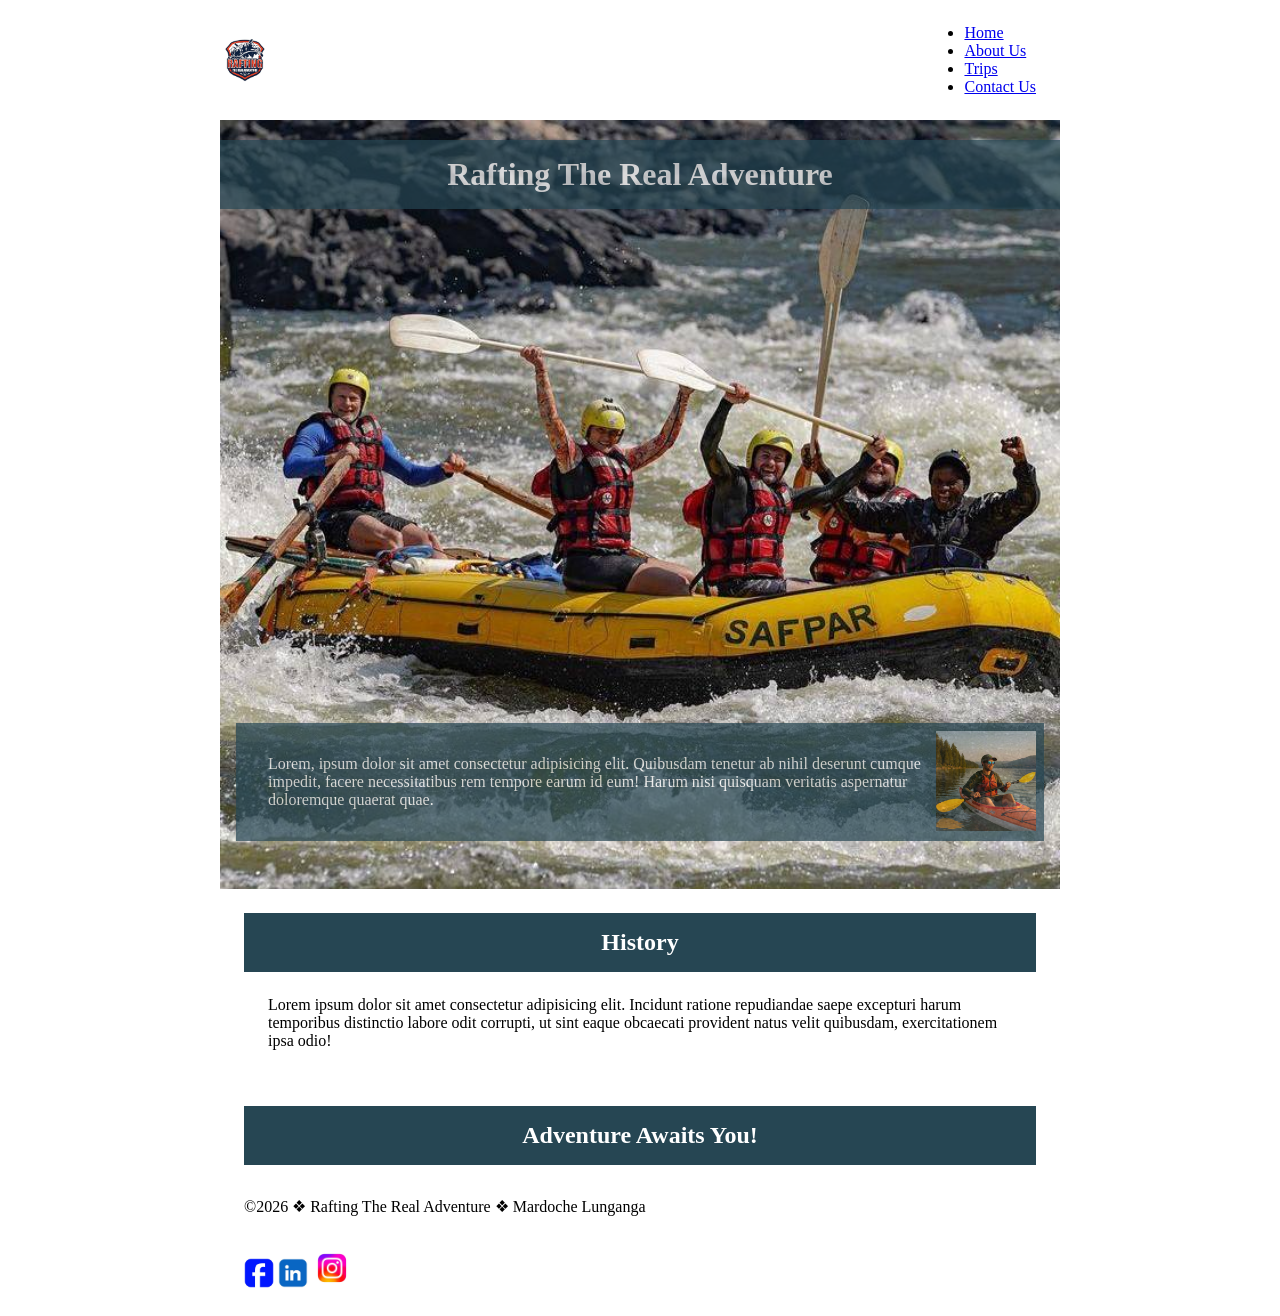
==== wwr/about.html @ 62c6c906 "initial commit" ====
<!DOCTYPE html>
<html lang="en">

<head>
    <meta charset="UTF-8">
    <meta name="viewport" content="width=device-width, initial-scale=1.0">
    <title>About us | Rafting The Real Adventure</title>
    <meta name="description" content="Mardoche Mubenga's BYU-Idaho WDD 130 courde home page">
    <meta name="author" content="Mardoche Mubenga">
    <link rel="stylesheet" href="styles/rafting.css">
</head>

<body>
    <!-- header section -->
    <header>
        <img src="images/logo.jpg" alt="Logo" class="logo" width="50px">
        <nav>
            <ul>
                <li><a href="index.html">Home</a></li>
                <li><a href="about.html">About Us</a></li>
                <li><a href="trips.html">Trips</a></li>
                <li><a href="contact.html">Contact Us</a></li>
            </ul>
        </nav>
    </header>
    <!-- main section -->
    <main>
        <div class="hero">
            <img src="images/bgd.jpg" alt="">
            <h1>Rafting The Real Adventure</h1>
            <article>
                <img src="images/client.jpg" alt="">
                <p>Lorem, ipsum dolor sit amet consectetur adipisicing elit. Quibusdam tenetur ab
                    nihil deserunt cumque impedit, facere necessitatibus rem tempore earum id eum!
                    Harum nisi quisquam veritatis aspernatur doloremque quaerat quae.</p>
            </article>
        </div>
        <section>
            <h2>History</h2>
            <p>Lorem ipsum dolor sit amet consectetur adipisicing elit. Incidunt ratione repudiandae
                saepe excepturi harum temporibus distinctio labore odit corrupti, ut sint eaque
                obcaecati provident natus velit quibusdam, exercitationem ipsa odio!</p>
        </section>
        <section>
            <h2>Adventure Awaits You!</h2>
        </section>
    </main>
    <!-- footer -->
    <footer>
        <p>&copy;2026 &#10070; Rafting The Real Adventure &#10070; Mardoche Lunganga</p>
        <nav class="socialmedia">
            <a href="https://facebook.com">
                <img src="images/facebook.jpg" alt="Facebook Icon" width="30px">
            </a><a href="https://linkedin.com">
                <img src="images/linkedin.jpg" alt="LinkedIn Icon" width="30px">
            </a><a href="https://instagram.com">
                <img src="images/instagram.jpg" alt="Instagram Icon" width="40px">
            </a>
        </nav>
    </footer>
</body>
---- wwr/styles/rafting.css ----
* {
    margin: 0;
    padding: 0;
    box-sizing: border-box;
}

:root {
    --primary-color: #055a05;
    /* forest green */
    --secondary-color: #264560;
    /* warm sand */
    --accent1-color: #264653;
    /* white */
    --accent2-color: #fff;
    /* light golden yellow */
    --heading-font: "Times New Roman", "Georgia", serif;
    --body-font: Arial, Helvetica, sans-serif;
}

header,
main,
footer {
    width: 840px;
    margin: 0 auto;
}

header {
    display: flex;
    justify-content: space-between;
    align-items: center;
}

h1,
h2 {
    font-family: var(--heading-font);
    color: var(--primary-color);
}

nav,
p,
section,
article {
    margin: 16px;
    padding: 8px;
}

.socialmedia a {
    text-decoration: none;
}

.hero {
    position: relative;
}

.hero img {
    display: block;
    width: 100%;
    height: auto;
}

h1 {
    position: absolute;
    top: 20px;
    width: 100%;
    padding: 16px;
    text-align: center;
    opacity: 0.7;
    background-color: var(--accent1-color);
    color: var(--accent2-color);
    /* white text - make sure there is enough contrast with the background-color*/
}

.hero article {
    background-color: var(--accent1-color);
    color: var(--accent2-color);
    position: absolute;
    bottom: 2rem;
    opacity: 0.7;
}

.hero article img {
    float: right;
    width: 100px;
    margin-left: 10px;
}

.hero article p {
    color: #fff;
}

h2 {
    padding: 1rem;
    text-align: center;
    background-color: var(--accent1-color);
    color: #fff;
}
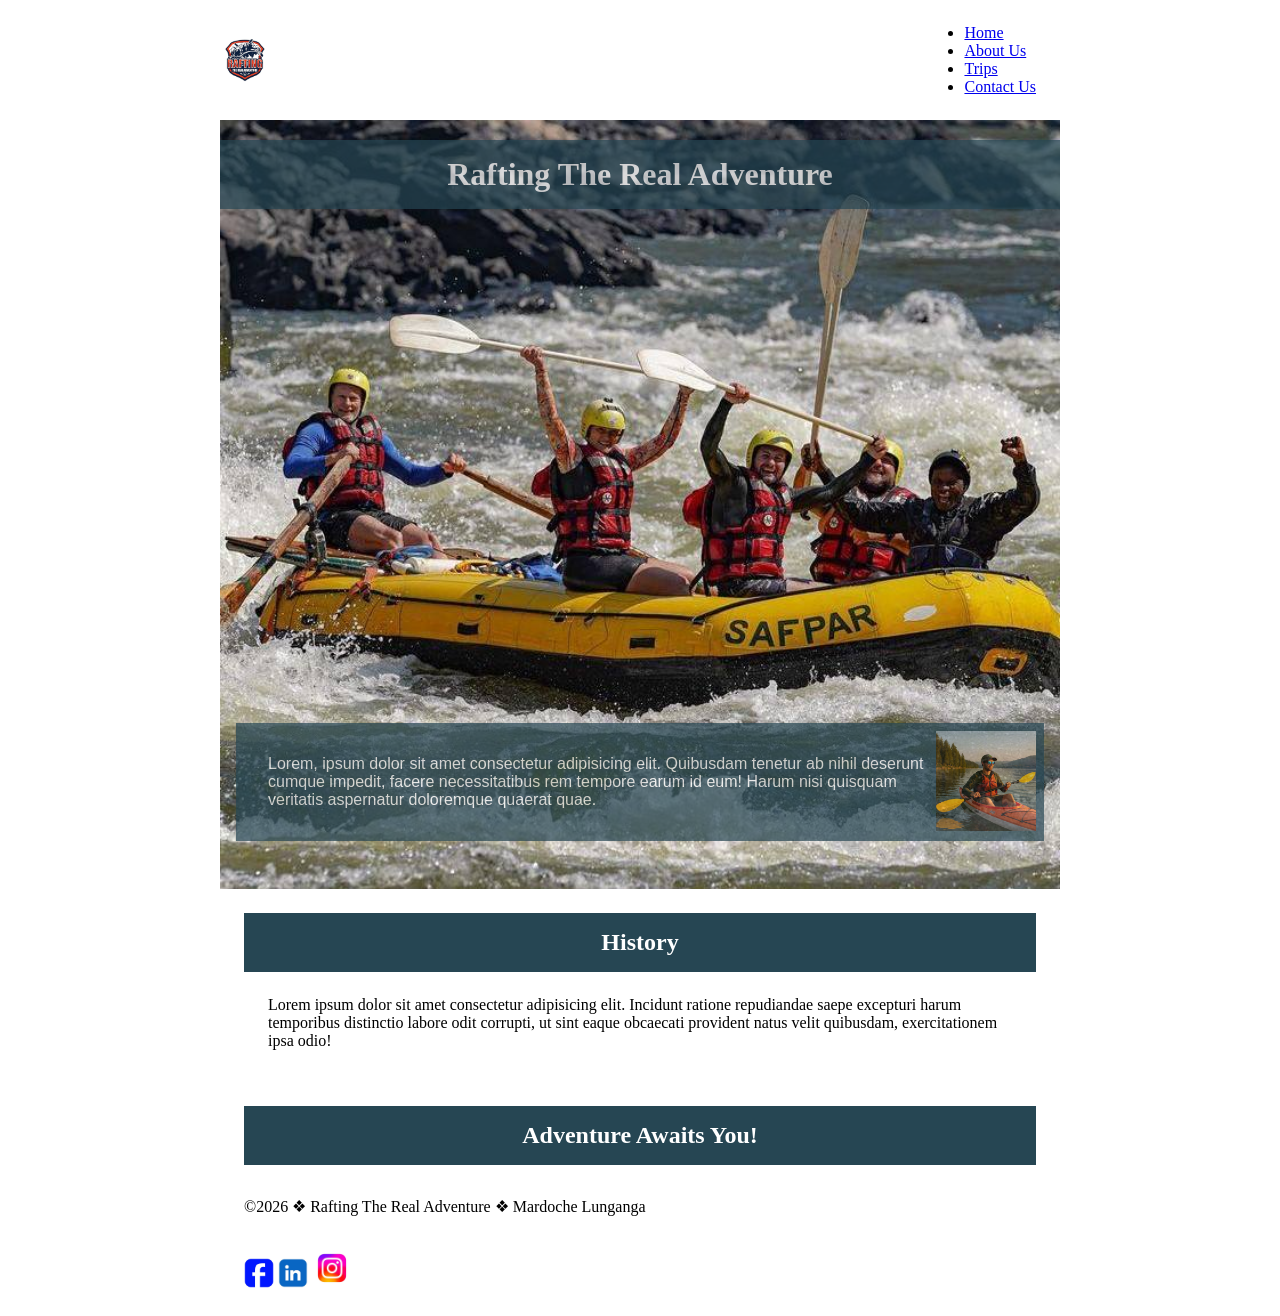
==== commit b4b824eb: "changes" ====
--- a/wwr/about.html
+++ b/wwr/about.html
@@ -5,7 +5,8 @@
     <meta charset="UTF-8">
     <meta name="viewport" content="width=device-width, initial-scale=1.0">
     <title>About us | Rafting The Real Adventure</title>
-    <meta name="description" content="Mardoche Mubenga's BYU-Idaho WDD 130 courde home page">
+    <meta name="description"
+      content="Learn about Rafting The Real Adventure, our history, and exciting rafting experiences for seekers.">
     <meta name="author" content="Mardoche Mubenga">
     <link rel="stylesheet" href="styles/rafting.css">
 </head>
@@ -13,7 +14,8 @@
 <body>
     <!-- header section -->
     <header>
-        <img src="images/logo.jpg" alt="Logo" class="logo" width="50px">
+        <img src="images/logo.jpg" alt="Rafting The Real Adventure company logo" class="logo"
+          width="50px">
         <nav>
             <ul>
                 <li><a href="index.html">Home</a></li>
@@ -26,10 +28,10 @@
     <!-- main section -->
     <main>
         <div class="hero">
-            <img src="images/bgd.jpg" alt="">
+            <img src="images/bgd.jpg" alt="cover of people">
             <h1>Rafting The Real Adventure</h1>
             <article>
-                <img src="images/client.jpg" alt="">
+                <img src="images/client.jpg" alt="Client enjoying white water rafting">
                 <p>Lorem, ipsum dolor sit amet consectetur adipisicing elit. Quibusdam tenetur ab
                     nihil deserunt cumque impedit, facere necessitatibus rem tempore earum id eum!
                     Harum nisi quisquam veritatis aspernatur doloremque quaerat quae.</p>
@@ -58,4 +60,6 @@
             </a>
         </nav>
     </footer>
-</body>+</body>
+
+</html>
--- a/wwr/styles/rafting.css
+++ b/wwr/styles/rafting.css
@@ -7,8 +7,6 @@
 :root {
     --primary-color: #055a05;
     /* forest green */
-    --secondary-color: #264560;
-    /* warm sand */
     --accent1-color: #264653;
     /* white */
     --accent2-color: #fff;
@@ -76,6 +74,7 @@
     position: absolute;
     bottom: 2rem;
     opacity: 0.7;
+    font-family: var(--body-font);
 }
 
 .hero article img {
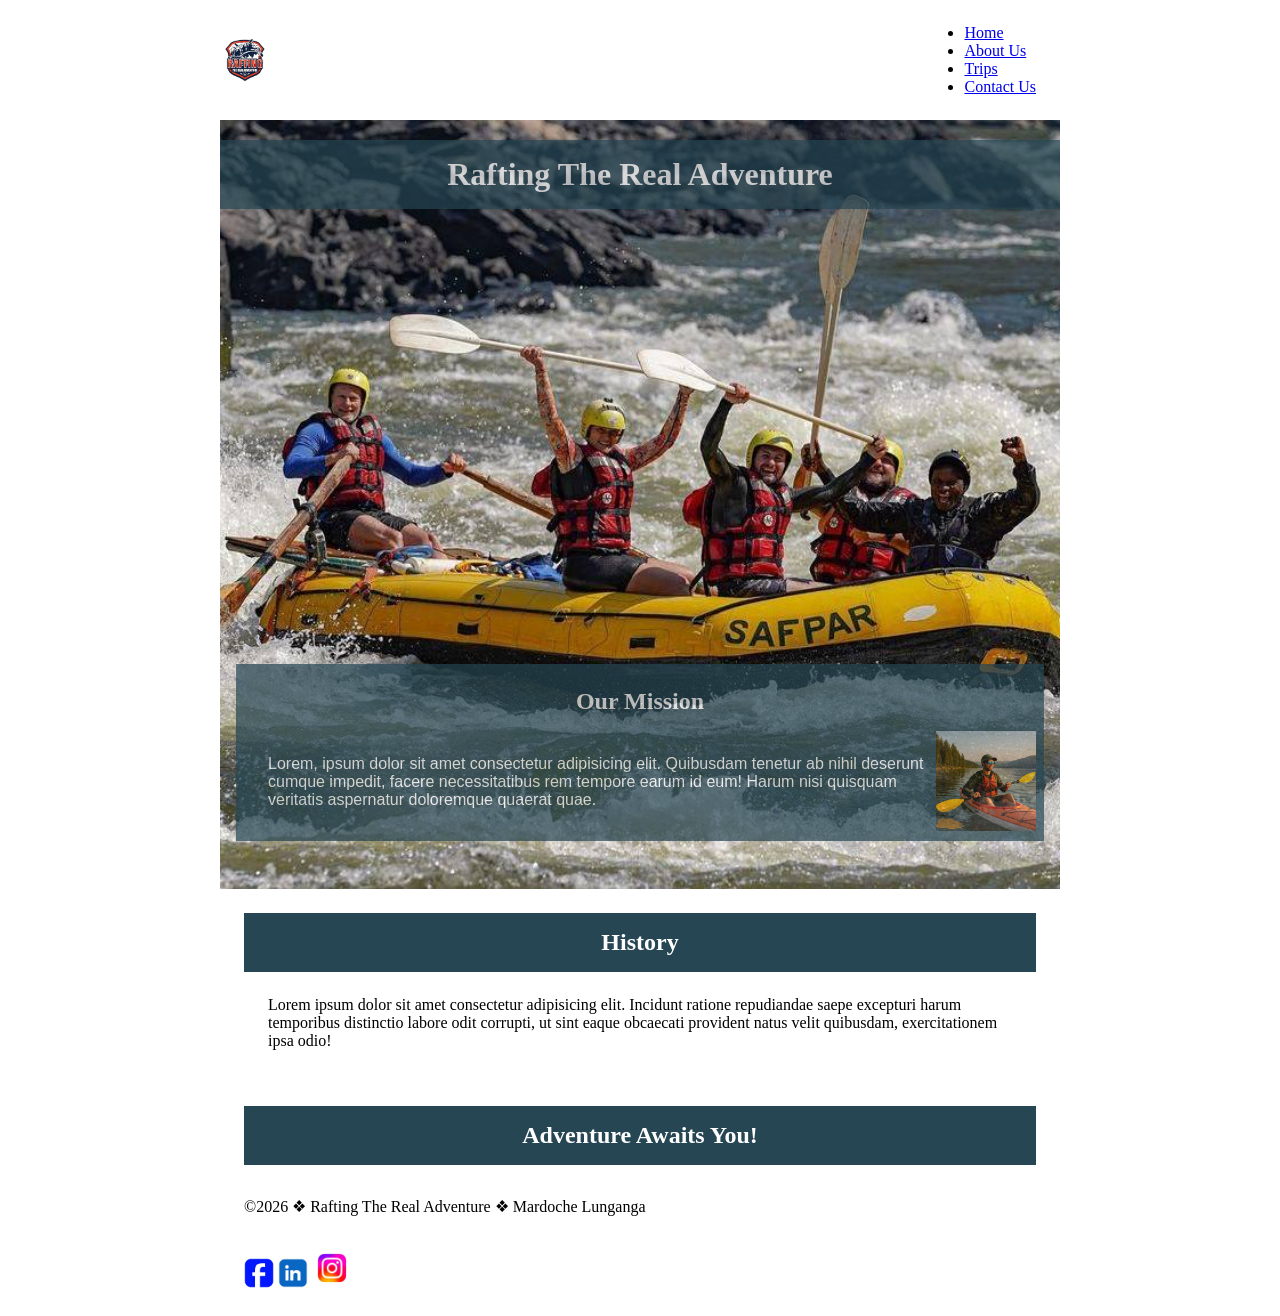
==== commit 7e809e38: "article fixed" ====
--- a/wwr/about.html
+++ b/wwr/about.html
@@ -15,7 +15,7 @@
     <!-- header section -->
     <header>
         <img src="images/logo.jpg" alt="Rafting The Real Adventure company logo" class="logo"
-          width="50px">
+          width="50">
         <nav>
             <ul>
                 <li><a href="index.html">Home</a></li>
@@ -31,6 +31,7 @@
             <img src="images/bgd.jpg" alt="cover of people">
             <h1>Rafting The Real Adventure</h1>
             <article>
+                <h2>Our Mission</h2>
                 <img src="images/client.jpg" alt="Client enjoying white water rafting">
                 <p>Lorem, ipsum dolor sit amet consectetur adipisicing elit. Quibusdam tenetur ab
                     nihil deserunt cumque impedit, facere necessitatibus rem tempore earum id eum!
@@ -52,11 +53,11 @@
         <p>&copy;2026 &#10070; Rafting The Real Adventure &#10070; Mardoche Lunganga</p>
         <nav class="socialmedia">
             <a href="https://facebook.com">
-                <img src="images/facebook.jpg" alt="Facebook Icon" width="30px">
+                <img src="images/facebook.jpg" alt="Facebook Icon" width="30">
             </a><a href="https://linkedin.com">
-                <img src="images/linkedin.jpg" alt="LinkedIn Icon" width="30px">
+                <img src="images/linkedin.jpg" alt="LinkedIn Icon" width="30">
             </a><a href="https://instagram.com">
-                <img src="images/instagram.jpg" alt="Instagram Icon" width="40px">
+                <img src="images/instagram.jpg" alt="Instagram Icon" width="40">
             </a>
         </nav>
     </footer>
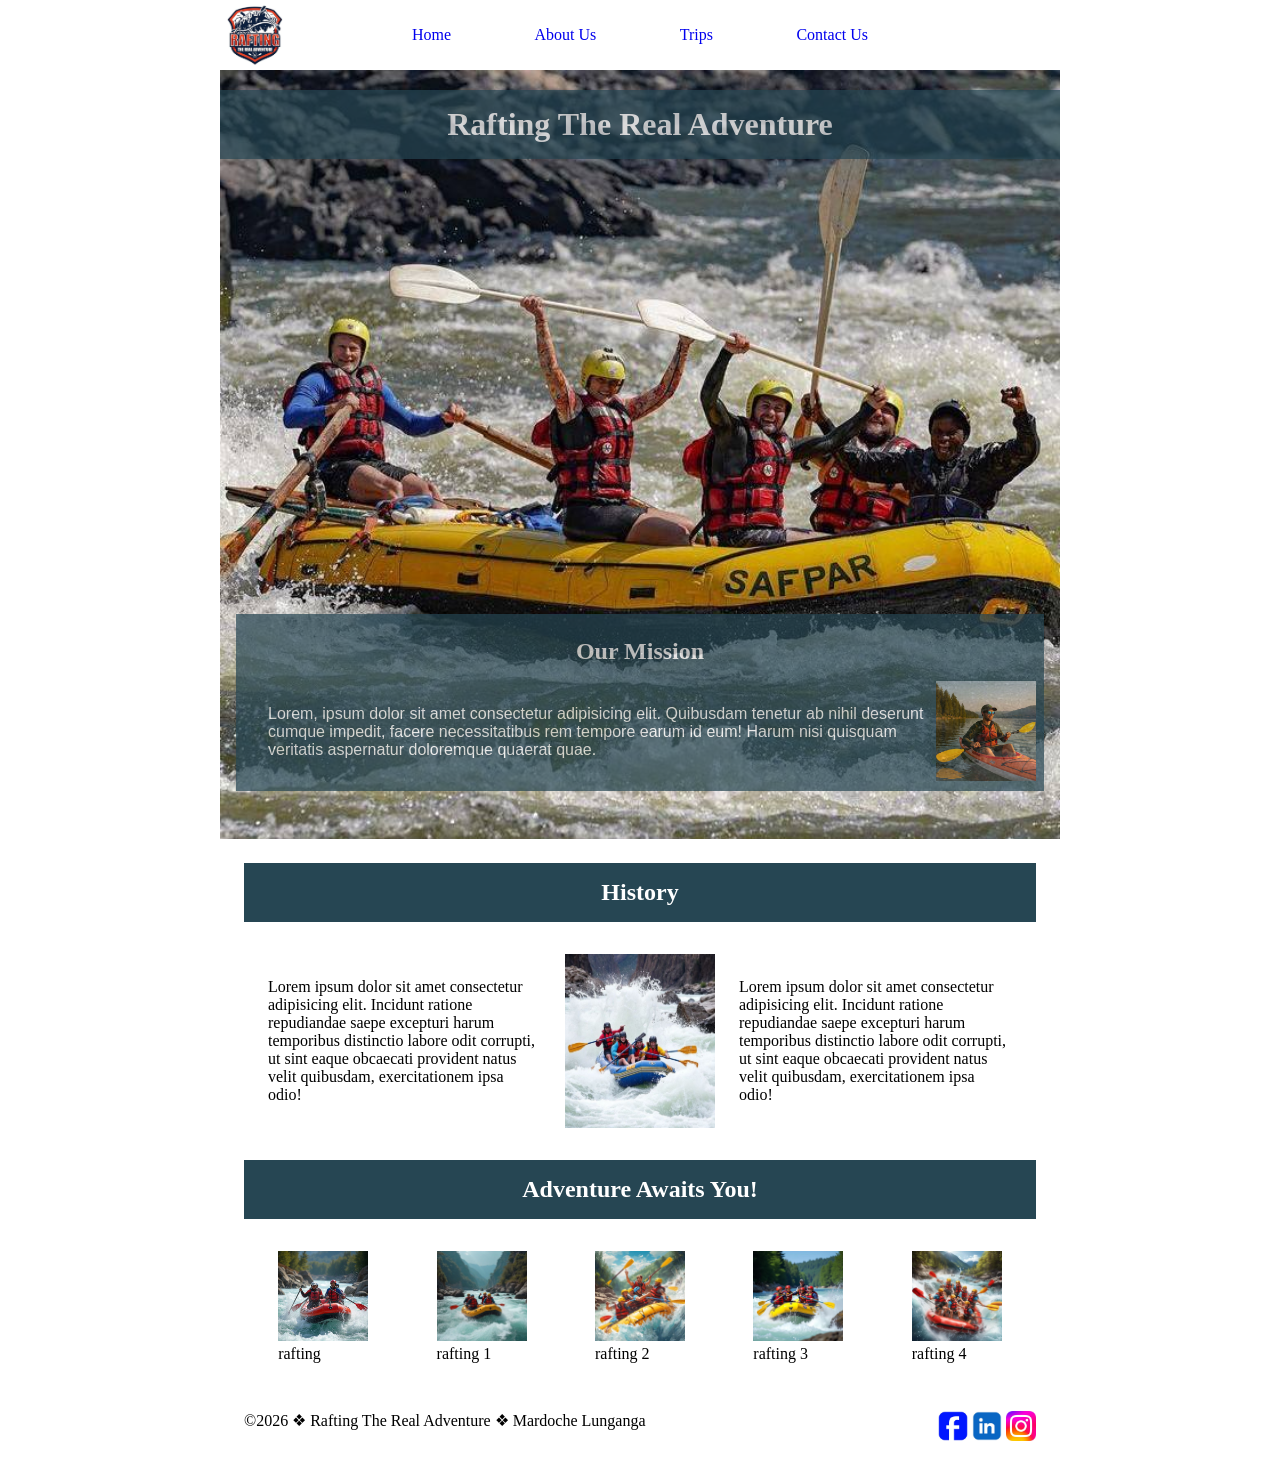
==== commit 6979835b: "images added" ====
--- a/wwr/about.html
+++ b/wwr/about.html
@@ -15,7 +15,7 @@
     <!-- header section -->
     <header>
         <img src="images/logo.jpg" alt="Rafting The Real Adventure company logo" class="logo"
-          width="50">
+          width="70">
         <nav>
             <ul>
                 <li><a href="index.html">Home</a></li>
@@ -38,14 +38,44 @@
                     Harum nisi quisquam veritatis aspernatur doloremque quaerat quae.</p>
             </article>
         </div>
-        <section>
+        <section class="history">
             <h2>History</h2>
-            <p>Lorem ipsum dolor sit amet consectetur adipisicing elit. Incidunt ratione repudiandae
-                saepe excepturi harum temporibus distinctio labore odit corrupti, ut sint eaque
-                obcaecati provident natus velit quibusdam, exercitationem ipsa odio!</p>
+            <div class="threes">
+                <p>Lorem ipsum dolor sit amet consectetur adipisicing elit. Incidunt ratione
+                    repudiandae
+                    saepe excepturi harum temporibus distinctio labore odit corrupti, ut sint eaque
+                    obcaecati provident natus velit quibusdam, exercitationem ipsa odio!</p>
+                <img src="images/raft1.jpg" alt="History" width="150">
+                <p>Lorem ipsum dolor sit amet consectetur adipisicing elit. Incidunt ratione
+                    repudiandae
+                    saepe excepturi harum temporibus distinctio labore odit corrupti, ut sint eaque
+                    obcaecati provident natus velit quibusdam, exercitationem ipsa odio!</p>
+            </div>
         </section>
-        <section>
+        <section class="adventures">
             <h2>Adventure Awaits You!</h2>
+            <div class="figure">
+                <figure>
+                    <img src="images/raft2.jpg" alt="Raft 2" width="90">
+                    <figcaption>rafting</figcaption>
+                </figure>
+                <figure>
+                    <img src="images/raft3.jpg" alt="Raft 3" width="90">
+                    <figcaption>rafting 1</figcaption>
+                </figure>
+                <figure>
+                    <img src="images/raft4.jpg" alt="Raft 4" width="90">
+                    <figcaption>rafting 2</figcaption>
+                </figure>
+                <figure>
+                    <img src="images/raft5.jpg" alt="Raft 5" width="90">
+                    <figcaption>rafting 3</figcaption>
+                </figure>
+                <figure>
+                    <img src="images/raft6.jpg" alt="Raft 6" width="90">
+                    <figcaption>rafting 4</figcaption>
+                </figure>
+            </div>
         </section>
     </main>
     <!-- footer -->
@@ -57,7 +87,7 @@
             </a><a href="https://linkedin.com">
                 <img src="images/linkedin.jpg" alt="LinkedIn Icon" width="30">
             </a><a href="https://instagram.com">
-                <img src="images/instagram.jpg" alt="Instagram Icon" width="40">
+                <img src="images/instagram.jpg" alt="Instagram Icon" width="30">
             </a>
         </nav>
     </footer>
--- a/wwr/styles/rafting.css
+++ b/wwr/styles/rafting.css
@@ -23,8 +23,8 @@
 }
 
 header {
-    display: flex;
-    justify-content: space-between;
+    display: grid;
+    grid-template-columns: 1fr 3fr 1fr;
     align-items: center;
 }
 
@@ -40,6 +40,16 @@
 article {
     margin: 16px;
     padding: 8px;
+}
+
+nav ul {
+    list-style: none;
+    display: flex;
+    justify-content: space-between;
+}
+
+nav a {
+    text-decoration: none;
 }
 
 .socialmedia a {
@@ -92,4 +102,21 @@
     text-align: center;
     background-color: var(--accent1-color);
     color: #fff;
+}
+
+.threes {
+    display: flex;
+    margin-top: 2rem;
+}
+
+.figure {
+    margin-top: 2rem;
+    display: flex;
+    justify-content: space-around;
+}
+
+footer {
+    text-align: left;
+    display: flex;
+    justify-content: space-between;
 }
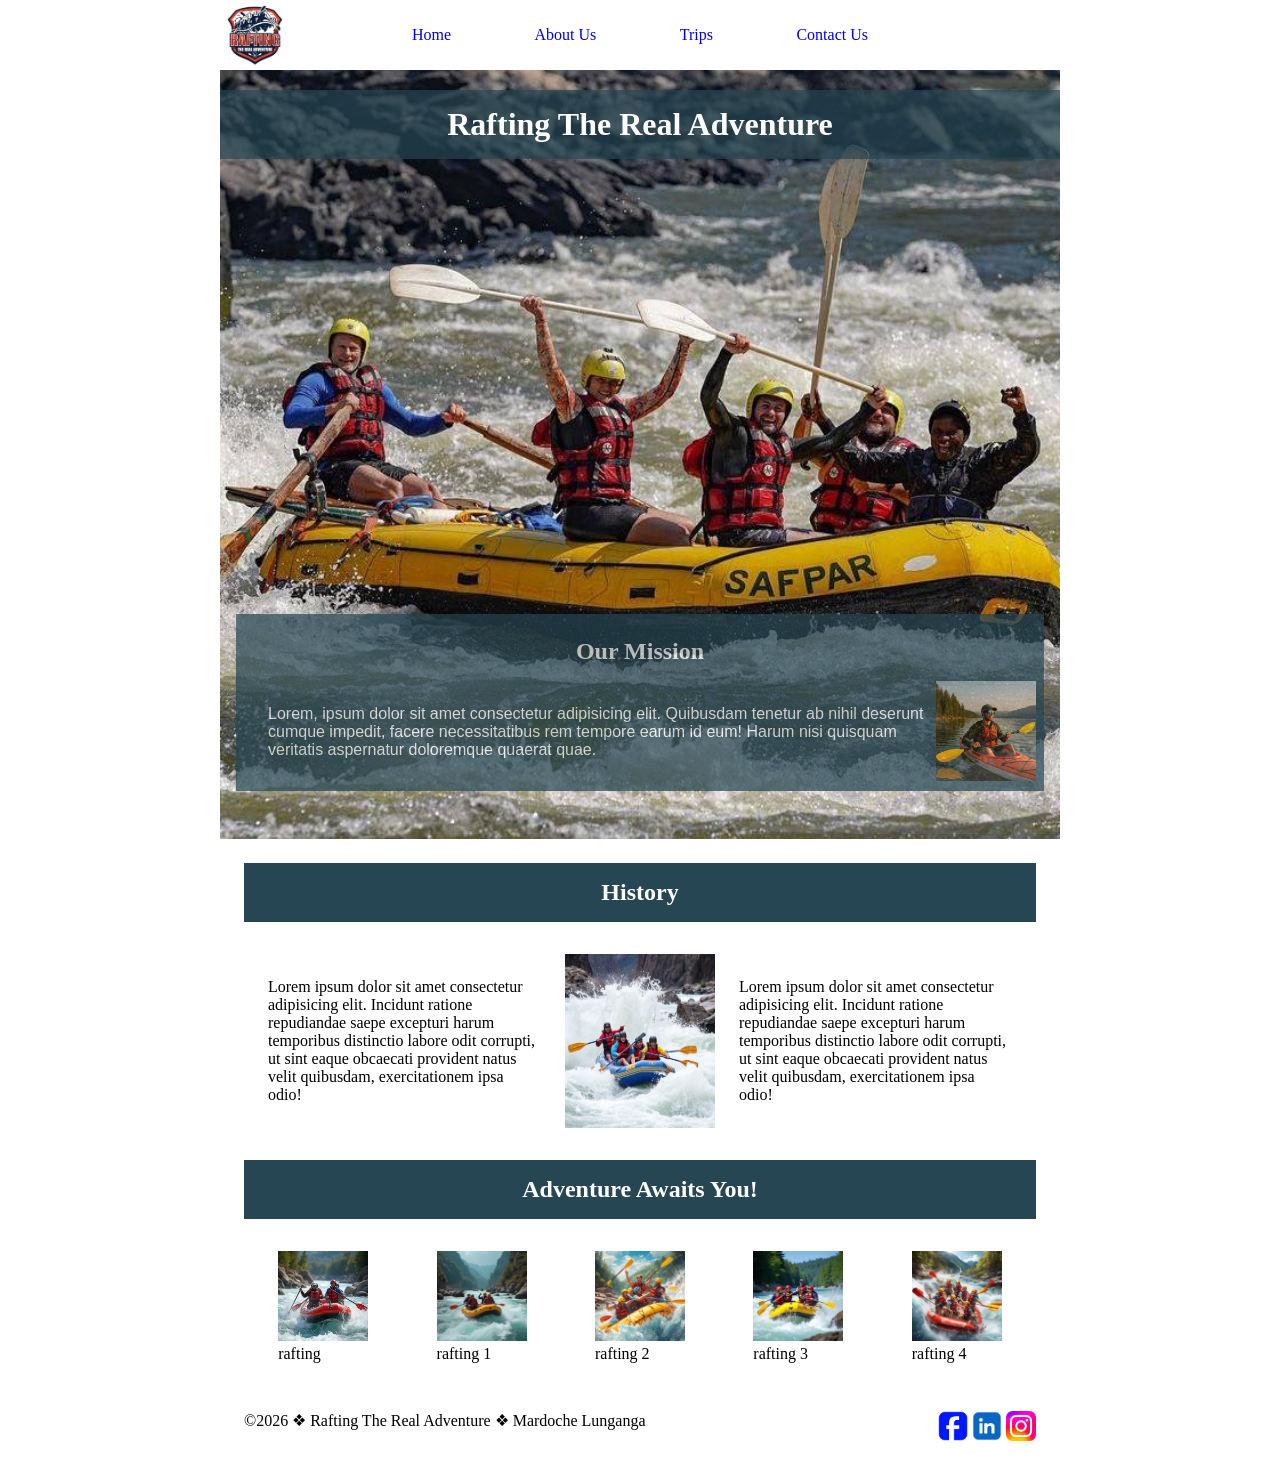
==== commit fdfa4626: "css fixed" ====
--- a/wwr/styles/rafting.css
+++ b/wwr/styles/rafting.css
@@ -1,122 +1,262 @@
-* {
-    margin: 0;
-    padding: 0;
-    box-sizing: border-box;
-}
-
-:root {
-    --primary-color: #055a05;
-    /* forest green */
-    --accent1-color: #264653;
-    /* white */
-    --accent2-color: #fff;
-    /* light golden yellow */
-    --heading-font: "Times New Roman", "Georgia", serif;
-    --body-font: Arial, Helvetica, sans-serif;
-}
-
-header,
-main,
-footer {
-    width: 840px;
-    margin: 0 auto;
-}
-
-header {
-    display: grid;
-    grid-template-columns: 1fr 3fr 1fr;
-    align-items: center;
-}
-
-h1,
-h2 {
-    font-family: var(--heading-font);
-    color: var(--primary-color);
-}
-
-nav,
-p,
-section,
-article {
-    margin: 16px;
-    padding: 8px;
-}
-
-nav ul {
-    list-style: none;
-    display: flex;
-    justify-content: space-between;
-}
-
-nav a {
-    text-decoration: none;
-}
-
-.socialmedia a {
-    text-decoration: none;
-}
-
-.hero {
-    position: relative;
-}
-
-.hero img {
-    display: block;
-    width: 100%;
-    height: auto;
-}
-
-h1 {
-    position: absolute;
-    top: 20px;
-    width: 100%;
-    padding: 16px;
-    text-align: center;
-    opacity: 0.7;
-    background-color: var(--accent1-color);
-    color: var(--accent2-color);
-    /* white text - make sure there is enough contrast with the background-color*/
-}
-
-.hero article {
-    background-color: var(--accent1-color);
-    color: var(--accent2-color);
-    position: absolute;
-    bottom: 2rem;
-    opacity: 0.7;
-    font-family: var(--body-font);
-}
-
-.hero article img {
-    float: right;
-    width: 100px;
-    margin-left: 10px;
-}
-
-.hero article p {
-    color: #fff;
-}
-
-h2 {
-    padding: 1rem;
-    text-align: center;
-    background-color: var(--accent1-color);
-    color: #fff;
-}
-
-.threes {
-    display: flex;
-    margin-top: 2rem;
-}
-
-.figure {
-    margin-top: 2rem;
-    display: flex;
-    justify-content: space-around;
-}
-
-footer {
-    text-align: left;
-    display: flex;
-    justify-content: space-between;
-}+ * {
+     margin: 0;
+     padding: 0;
+     box-sizing: border-box;
+ }
+
+ :root {
+     --primary-color: #055a05;
+     /* forest green */
+     --accent1-color: #264653;
+     /* white */
+     --transparent: #00000000;
+     --accent2-color: #ffffff;
+     /* light golden yellow */
+     --text-color: #111111;
+     --bg-overlay: rgba(38, 70, 83, 0.7);
+     --heading-font: "Times New Roman", "Georgia", serif;
+     --body-font: Arial, Helvetica, sans-serif;
+ }
+
+ header,
+ main,
+ footer {
+     width: 840px;
+     margin: 0 auto;
+ }
+
+ header {
+     display: grid;
+     grid-template-columns: 1fr 3fr 1fr;
+     align-items: center;
+ }
+
+ h1,
+ h2 {
+     font-family: var(--heading-font);
+     color: var(--primary-color);
+ }
+
+ nav,
+ p,
+ section,
+ article {
+     margin: 16px;
+     padding: 8px;
+ }
+
+ nav ul {
+     list-style: none;
+     display: flex;
+     justify-content: space-between;
+ }
+
+ nav a {
+     text-decoration: none;
+ }
+
+ .socialmedia a {
+     text-decoration: none;
+ }
+
+ .hero {
+     position: relative;
+ }
+
+ .hero img {
+     display: block;
+     width: 100%;
+     height: auto;
+ }
+
+ .hero h1 {
+     position: absolute;
+     top: 20px;
+     left: 0;
+     width: 100%;
+     padding: 16px;
+     text-align: center;
+     background-color: var(--bg-overlay);
+     color: var(--accent2-color);
+     /* white text - make sure there is enough contrast with the background-color*/
+ }
+
+ .hero article {
+     background-color: var(--accent1-color);
+     color: var(--accent2-color);
+     position: absolute;
+     bottom: 2rem;
+     opacity: 0.7;
+     font-family: var(--body-font);
+ }
+
+ .hero article img {
+     float: right;
+     width: 100px;
+     margin-left: 10px;
+ }
+
+ .hero article p {
+     color: var(--accent2-color);
+ }
+
+ h2 {
+     padding: 1rem;
+     text-align: center;
+     background-color: var(--accent1-color);
+     color: var(--accent2-color);
+ }
+
+ .threes {
+     display: flex;
+     margin-top: 2rem;
+ }
+
+ .figure {
+     margin-top: 2rem;
+     display: flex;
+     justify-content: space-around;
+ }
+
+ footer {
+     text-align: left;
+     display: flex;
+     justify-content: space-between;
+ }
+
+ /* Contact Page Styles */
+
+ label,
+ input,
+ button,
+ select,
+ textarea {
+     font-family: var(--body-font);
+ }
+
+ .address {
+     text-align: center;
+     margin: 20px auto;
+ }
+
+ .address h1 {
+     font-size: 2.5rem;
+     color: var(--accent1-color);
+ }
+
+ .address p {
+     margin: 0;
+ }
+
+ .embededmap-contact {
+     display: flex;
+     justify-content: center;
+     gap: 40px;
+     padding: 20px;
+ }
+
+ /* Form Styling */
+
+ .contact {
+     display: flex;
+     flex-direction: column;
+     gap: 15px;
+     width: 350px;
+ }
+
+ .form-item {
+     display: grid;
+     align-items: center;
+ }
+
+ .column1 {
+     display: grid;
+     grid-template-columns: 1fr 3fr;
+     margin: 0.5rem 0;
+     gap: 10px;
+ }
+
+ .column2 {
+     display: grid;
+     grid-template-columns: 1fr 2fr;
+ }
+
+ input,
+ textarea {
+     padding: 8px;
+     border: 1px solid var(--accent1-color);
+     border-radius: 4px;
+ }
+
+ input[type="checkbox"] {
+     vertical-align: bottom;
+ }
+
+ /* Container for the checkbox and its label */
+ .column3 {
+     display: block;
+     /* Ensure the main container stays standard */
+ }
+
+ /* This targets the specific checkbox-label group */
+ .column3 input[type="checkbox"] {
+     width: auto;
+     /* Prevents the checkbox from stretching */
+     margin-right: 10px;
+     /* Space between box and text */
+     cursor: pointer;
+ }
+
+ .column3 label[for="subscribe"] {
+     display: inline-flex;
+     /* Keeps the label and checkbox on one line */
+     align-items: center;
+     /* Centers the box vertically with the text */
+     /* margin-top: 15px; */
+     /* Space above the subscription line */
+     cursor: pointer;
+ }
+
+ /* Keep the button and textarea looking normal */
+ .column3 textarea {
+     display: block;
+     width: 100%;
+     margin-bottom: 10px;
+ }
+
+ .column3 button {
+     display: block;
+     margin-top: 10px;
+     width: 100%;
+     /* Or change to auto if you want it smaller */
+ }
+
+ button {
+     padding: 10px;
+     background-color: var(--accent1-color);
+     color: var(--accent2-color);
+     border: 1px solid var(--text-color);
+     border-radius: 4px;
+     cursor: pointer;
+ }
+
+ .service {
+     margin: 30px;
+     text-align: center;
+ }
+
+ .service h2 {
+     font-size: 24px;
+     margin-bottom: 20px;
+     background-color: var(--transparent);
+     color: var(--text-color);
+ }
+
+ .employee-profiles {
+     display: flex;
+     justify-content: space-around;
+ }
+
+ .employee {
+     text-align: center;
+ }
